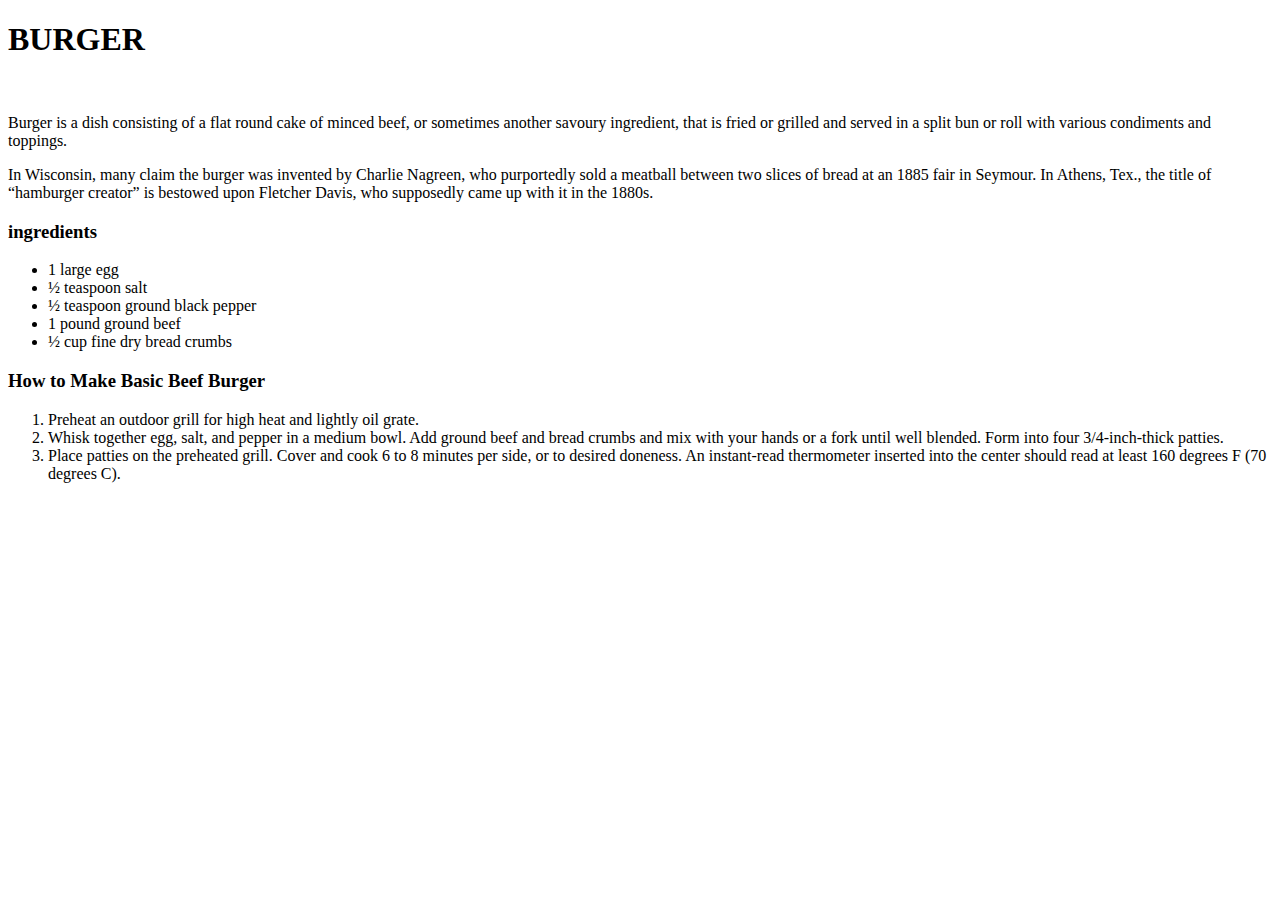
==== odin-recipes/burger.html @ df4c4eb2 "Filled all the contents except image" ====
<!DOCTYPE html>
<html lang="en">
<head>
    <meta charset="UTF-8">
    <meta http-equiv="X-UA-Compatible" content="IE=edge">
    <meta name="viewport" content="width=device-width, initial-scale=1.0">
    <title>Document</title>
</head>
<body>
    <h1>BURGER</h1>
    <br>
    <p>
        Burger is a dish consisting of a flat round cake of minced beef,
        or sometimes another savoury ingredient, that is fried or grilled
        and served in a split bun or roll with various condiments and 
        toppings.
    </p>
    <p>
        In Wisconsin, many claim the burger was invented by Charlie Nagreen,
        who purportedly sold a meatball between two slices of bread at an 
        1885 fair in Seymour. In Athens, Tex., the title of “hamburger creator” 
        is bestowed upon Fletcher Davis, who supposedly came up with it in the 
        1880s.
    </p>
    <h3>ingredients</h3>
    <ul>
        <li>1 large egg</li>
        <li>½ teaspoon salt</li>
        <li>½ teaspoon ground black pepper</li>
        <li>1 pound ground beef</li>
        <li>½ cup fine dry bread crumbs</li>

    </ul>
    <h3>How to Make Basic Beef Burger</h3>
    <ol>
        <li>Preheat an outdoor grill for high heat and lightly oil grate.</li>
        <li>Whisk together egg, salt, and pepper in a medium bowl. 
            Add ground beef and bread crumbs and mix with your hands 
            or a fork until well blended. Form into four 3/4-inch-thick 
            patties.</li>
        <li>Place patties on the preheated grill. Cover and cook 6 to 8 
            minutes per side, or to desired doneness. An instant-read 
            thermometer inserted into the center should read at least 
            160 degrees F (70 degrees C).</li>

    </ol>

</body>
</html>
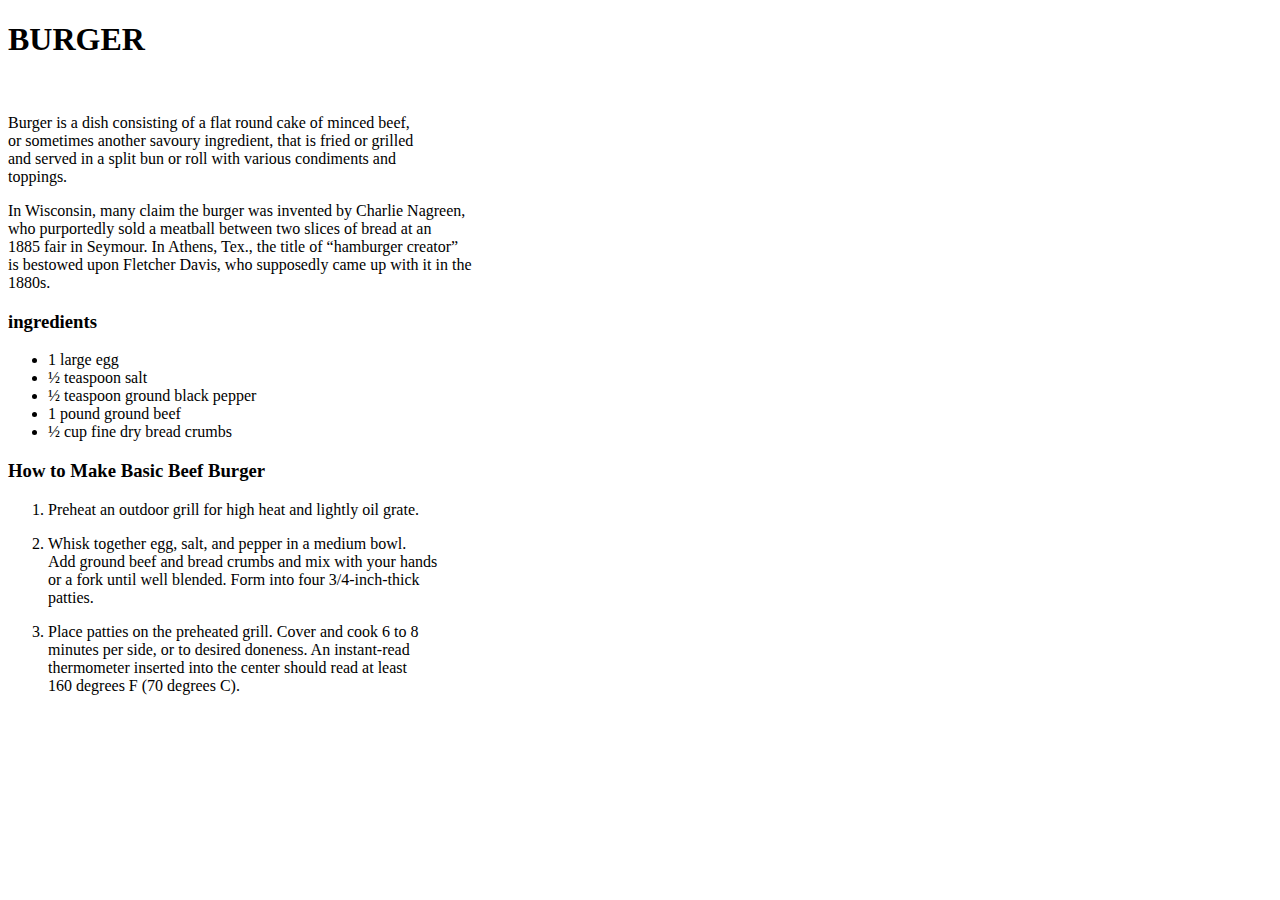
==== commit be2d1028: "everything is inserted except image" ====
--- a/odin-recipes/burger.html
+++ b/odin-recipes/burger.html
@@ -10,16 +10,16 @@
     <h1>BURGER</h1>
     <br>
     <p>
-        Burger is a dish consisting of a flat round cake of minced beef,
-        or sometimes another savoury ingredient, that is fried or grilled
-        and served in a split bun or roll with various condiments and 
+        Burger is a dish consisting of a flat round cake of minced beef,<br>
+        or sometimes another savoury ingredient, that is fried or grilled<br>
+        and served in a split bun or roll with various condiments and <br>
         toppings.
     </p>
     <p>
-        In Wisconsin, many claim the burger was invented by Charlie Nagreen,
-        who purportedly sold a meatball between two slices of bread at an 
-        1885 fair in Seymour. In Athens, Tex., the title of “hamburger creator” 
-        is bestowed upon Fletcher Davis, who supposedly came up with it in the 
+        In Wisconsin, many claim the burger was invented by Charlie Nagreen,<br>
+        who purportedly sold a meatball between two slices of bread at an <br>
+        1885 fair in Seymour. In Athens, Tex., the title of “hamburger creator” <br>
+        is bestowed upon Fletcher Davis, who supposedly came up with it in the <br>
         1880s.
     </p>
     <h3>ingredients</h3>
@@ -33,15 +33,15 @@
     </ul>
     <h3>How to Make Basic Beef Burger</h3>
     <ol>
-        <li>Preheat an outdoor grill for high heat and lightly oil grate.</li>
-        <li>Whisk together egg, salt, and pepper in a medium bowl. 
-            Add ground beef and bread crumbs and mix with your hands 
-            or a fork until well blended. Form into four 3/4-inch-thick 
-            patties.</li>
-        <li>Place patties on the preheated grill. Cover and cook 6 to 8 
-            minutes per side, or to desired doneness. An instant-read 
-            thermometer inserted into the center should read at least 
-            160 degrees F (70 degrees C).</li>
+        <li><p>Preheat an outdoor grill for high heat and lightly oil grate.</p></li>
+        <li><p>Whisk together egg, salt, and pepper in a medium bowl. <br>
+            Add ground beef and bread crumbs and mix with your hands<br>
+            or a fork until well blended. Form into four 3/4-inch-thick <br>
+            patties.</p></li>
+        <li><p>Place patties on the preheated grill. Cover and cook 6 to 8 <br>
+            minutes per side, or to desired doneness. An instant-read <br>
+            thermometer inserted into the center should read at least <br>
+            160 degrees F (70 degrees C).</p></li>
 
     </ol>
 
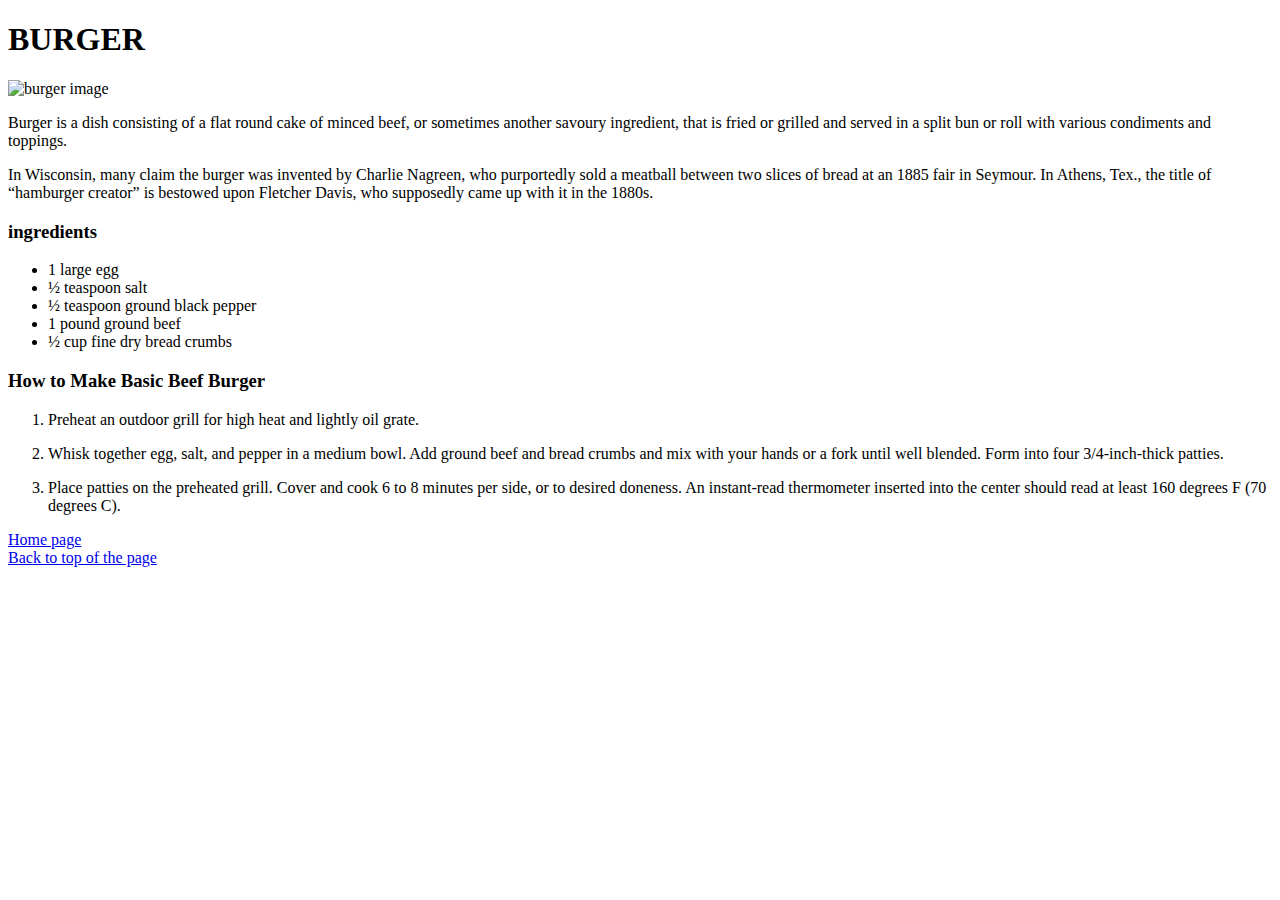
==== commit 8bc9c898: "all images are putted in place" ====
--- a/odin-recipes/burger.html
+++ b/odin-recipes/burger.html
@@ -7,19 +7,23 @@
     <title>Document</title>
 </head>
 <body>
+    <a name = "top"></a>
     <h1>BURGER</h1>
-    <br>
+    <img src="../imgs/burger.jpeg" 
+        alt="burger image"
+        height="300"
+        width="1300">
     <p>
-        Burger is a dish consisting of a flat round cake of minced beef,<br>
-        or sometimes another savoury ingredient, that is fried or grilled<br>
-        and served in a split bun or roll with various condiments and <br>
+        Burger is a dish consisting of a flat round cake of minced beef,
+        or sometimes another savoury ingredient, that is fried or grilled
+        and served in a split bun or roll with various condiments and 
         toppings.
     </p>
     <p>
-        In Wisconsin, many claim the burger was invented by Charlie Nagreen,<br>
-        who purportedly sold a meatball between two slices of bread at an <br>
-        1885 fair in Seymour. In Athens, Tex., the title of “hamburger creator” <br>
-        is bestowed upon Fletcher Davis, who supposedly came up with it in the <br>
+        In Wisconsin, many claim the burger was invented by Charlie Nagreen,
+        who purportedly sold a meatball between two slices of bread at an 
+        1885 fair in Seymour. In Athens, Tex., the title of “hamburger creator” 
+        is bestowed upon Fletcher Davis, who supposedly came up with it in the 
         1880s.
     </p>
     <h3>ingredients</h3>
@@ -34,16 +38,18 @@
     <h3>How to Make Basic Beef Burger</h3>
     <ol>
         <li><p>Preheat an outdoor grill for high heat and lightly oil grate.</p></li>
-        <li><p>Whisk together egg, salt, and pepper in a medium bowl. <br>
-            Add ground beef and bread crumbs and mix with your hands<br>
-            or a fork until well blended. Form into four 3/4-inch-thick <br>
+        <li><p>Whisk together egg, salt, and pepper in a medium bowl. 
+            Add ground beef and bread crumbs and mix with your hands
+            or a fork until well blended. Form into four 3/4-inch-thick 
             patties.</p></li>
-        <li><p>Place patties on the preheated grill. Cover and cook 6 to 8 <br>
-            minutes per side, or to desired doneness. An instant-read <br>
-            thermometer inserted into the center should read at least <br>
+        <li><p>Place patties on the preheated grill. Cover and cook 6 to 8 
+            minutes per side, or to desired doneness. An instant-read 
+            thermometer inserted into the center should read at least
             160 degrees F (70 degrees C).</p></li>
 
     </ol>
-
+    <a href="../index.html">Home page</a>
+    <br>
+    <a href = "#top">Back to top of the page</a>
 </body>
 </html>